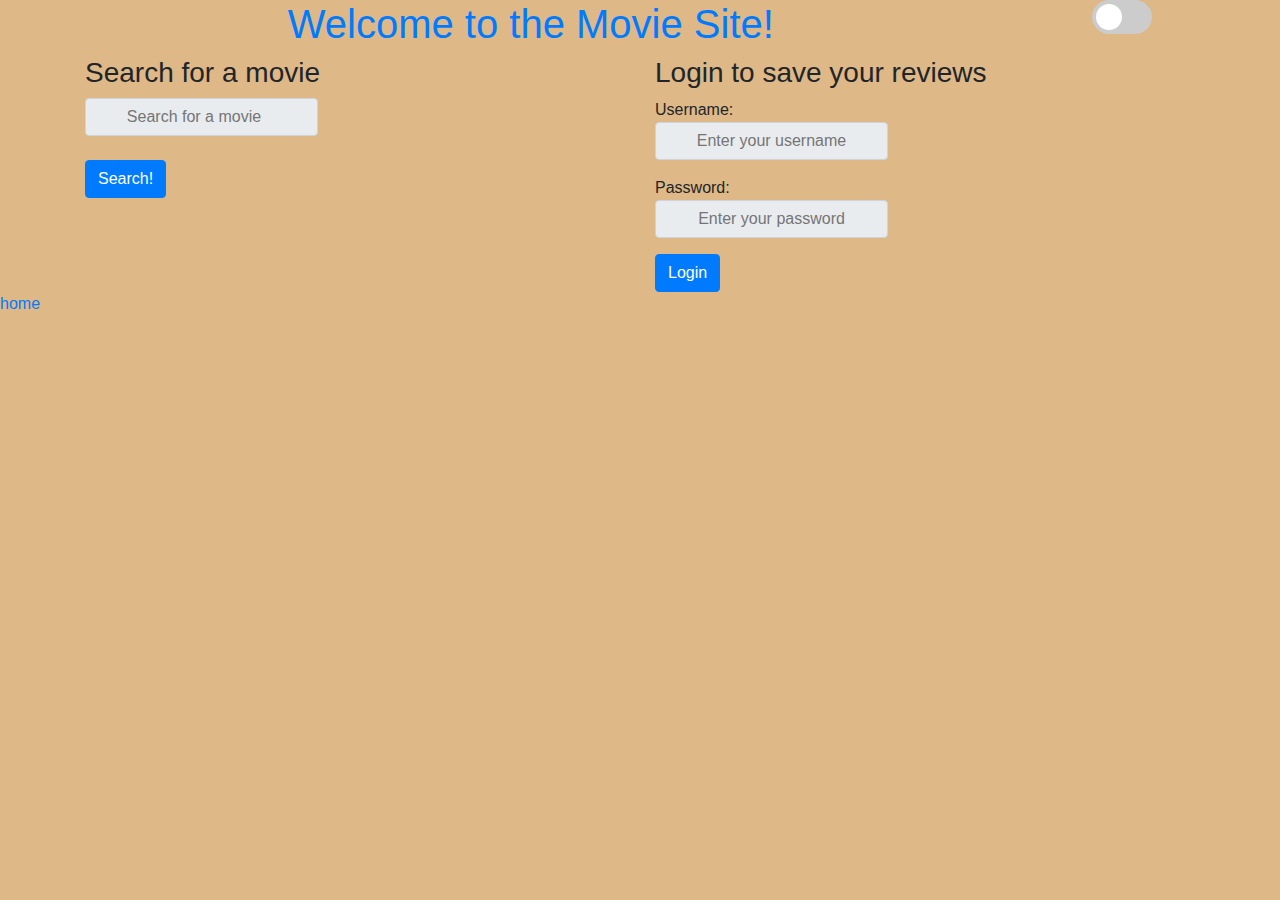
==== webpages/index.html @ bb1ca31a "added to the review form" ====
<!DOCTYPE html>
<html lang="en">
<head>
    <meta charset="UTF-8">
    <meta http-equiv="X-UA-Compatible" content="IE=edge">
    <meta name="viewport" content="width=device-width, initial-scale=1.0">
    <title>Movie Review Hub</title>
    <link rel="stylesheet" href="https://cdn.jsdelivr.net/npm/bootstrap@4.3.1/dist/css/bootstrap.min.css" integrity="sha384-ggOyR0iXCbMQv3Xipma34MD+dH/1fQ784/j6cY/iJTQUOhcWr7x9JvoRxT2MZw1T" crossorigin="anonymous">
    <link id="theme" rel="stylesheet" type="text/css" href="..\stylesheets\styles-light.css"/>
    <link rel="stylesheet" href="..\stylesheets\styles.css"/>
</head>
<body>
    <div class="row" id="banner">
        <div class="col row justify-content-center">
        <h1><a href="index.html">Welcome to the Movie Site!</a></h1>
        </div>
        <div class="col-2">
            <label class="switch">
            <input id="theme-toggle" onclick="darkModeToggle()" type="checkbox">
            <span class="slider round"></span>
            </label>
         </div>
    </div>
    <div class="container">
        <div class="row">
            <div id="SearchSpan" class="col order-first">
                <h3>Search for a movie</h3>
                <form action="searchResults.html" method="GET">
                <input required type="search" id="movieSearchInput" class="input-group-text" placeholder="Search for a movie" name="input">
            </br>
                <button id="movieSearchSubmit" class="btn btn-primary" type="submit">Search!</button>
            </form>
            </div>
            <div id="login" class="col order-last">
                <h3>Login to save your reviews</h3>
                <form name="loginForm" method="post">
                    <p>Username: <input class="input-group-text" type="text" placeholder="Enter your username"></p>
                    <p>Password: <input class="input-group-text" type="password" placeholder="Enter your password"></p>
                    <button class="btn btn-primary" type="submit" for="loginForm">Login</button>
                </form>
            </div>
        </div>
    </div>

</body>
<footer>  <a href="index.html">home</a></footer>
<script src="..\scripts\homescript.js"></script>
<script src="..\scripts\universalScript.js"></script>
</html>
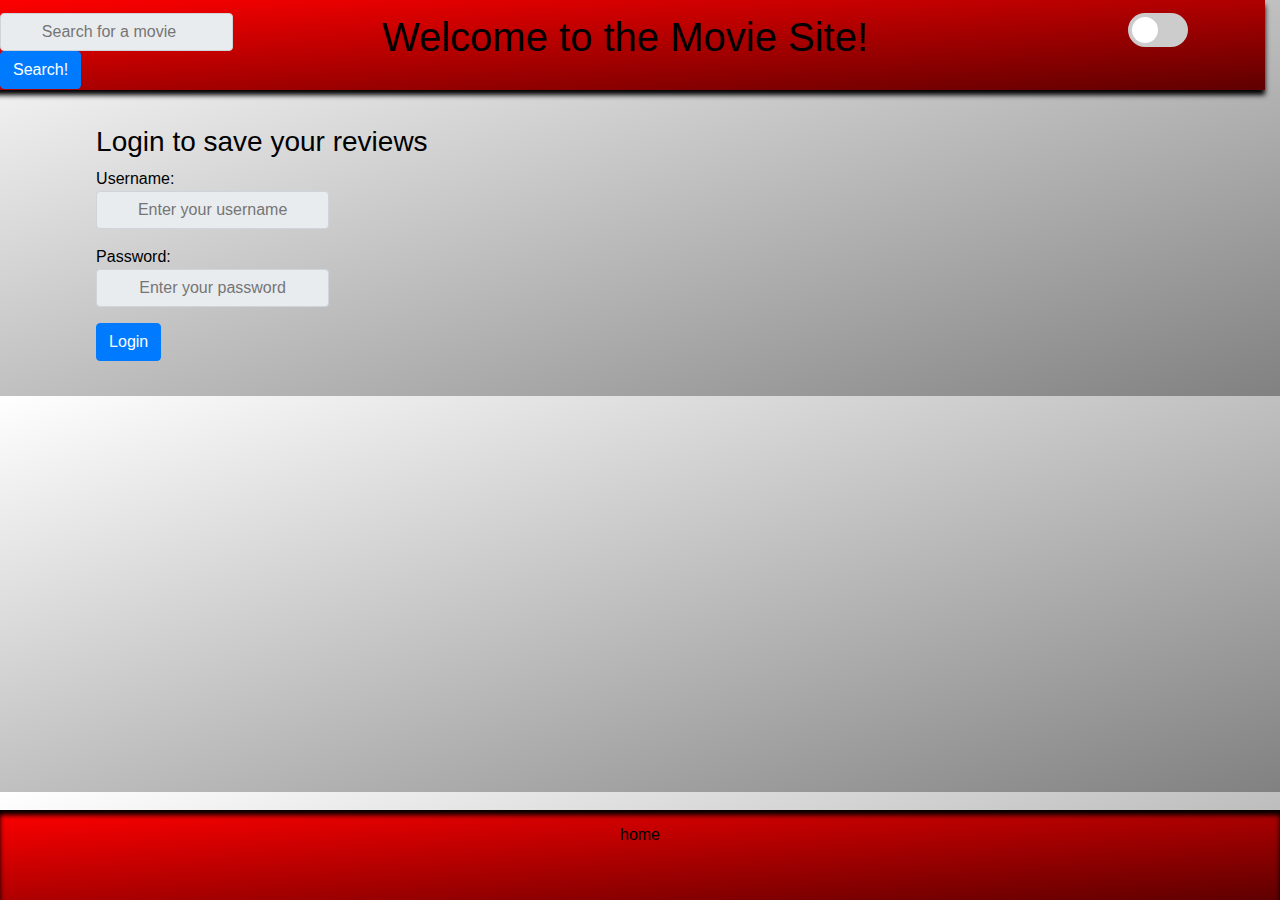
==== commit 14a72e29: "Merge pull request #10 from tgseufert/TSbranch" ====
--- a/webpages/index.html
+++ b/webpages/index.html
@@ -8,29 +8,33 @@
     <link rel="stylesheet" href="https://cdn.jsdelivr.net/npm/bootstrap@4.3.1/dist/css/bootstrap.min.css" integrity="sha384-ggOyR0iXCbMQv3Xipma34MD+dH/1fQ784/j6cY/iJTQUOhcWr7x9JvoRxT2MZw1T" crossorigin="anonymous">
     <link id="theme" rel="stylesheet" type="text/css" href="..\stylesheets\styles-light.css"/>
     <link rel="stylesheet" href="..\stylesheets\styles.css"/>
+    <link rel="stylesheet" href="..\stylesheets\home.css"/>
 </head>
 <body>
     <div class="row" id="banner">
+
+        <div class="col-2" id="search">
+            <form action="searchResults.html" method="GET" class="form-inline">
+                <input required type="search" id="movieSearchInput" class="input-group-text" placeholder="Search for a movie" name="input">
+                <button id="movieSearchSubmit" class="btn btn-primary" type="submit">Search!</button>
+            </form>
+        </div>
+
         <div class="col row justify-content-center">
         <h1><a href="index.html">Welcome to the Movie Site!</a></h1>
         </div>
+
         <div class="col-2">
             <label class="switch">
             <input id="theme-toggle" onclick="darkModeToggle()" type="checkbox">
             <span class="slider round"></span>
             </label>
          </div>
+
     </div>
     <div class="container">
         <div class="row">
-            <div id="SearchSpan" class="col order-first">
-                <h3>Search for a movie</h3>
-                <form action="searchResults.html" method="GET">
-                <input required type="search" id="movieSearchInput" class="input-group-text" placeholder="Search for a movie" name="input">
-            </br>
-                <button id="movieSearchSubmit" class="btn btn-primary" type="submit">Search!</button>
-            </form>
-            </div>
+
             <div id="login" class="col order-last">
                 <h3>Login to save your reviews</h3>
                 <form name="loginForm" method="post">
@@ -42,8 +46,12 @@
         </div>
     </div>
 
+    <div class="footer">
+        <a href="index.html">home</a>
+    </div>
+
 </body>
-<footer>  <a href="index.html">home</a></footer>
+
 <script src="..\scripts\homescript.js"></script>
 <script src="..\scripts\universalScript.js"></script>
 </html>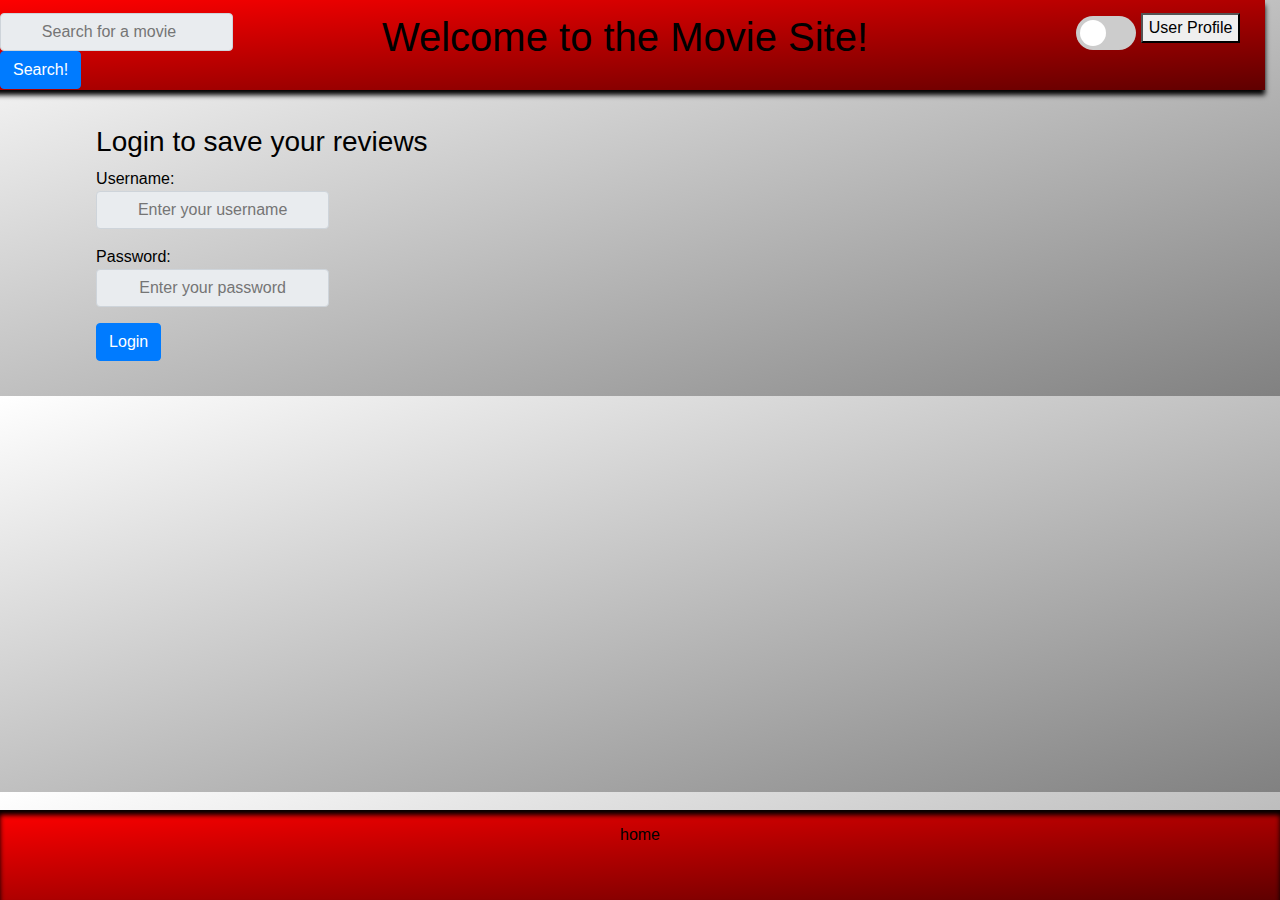
==== commit d5155bb2: "MAJOR restructur of login.js which now -hopefully- works with fetch api on connecting to backend" ====
--- a/webpages/index.html
+++ b/webpages/index.html
@@ -29,6 +29,8 @@
             <input id="theme-toggle" onclick="darkModeToggle()" type="checkbox">
             <span class="slider round"></span>
             </label>
+            <!-- Button which links to profile -->
+            <button class="profile-button" onclick="location.assign('../webpages/userPage.html')">User Profile</button>
          </div>
 
     </div>
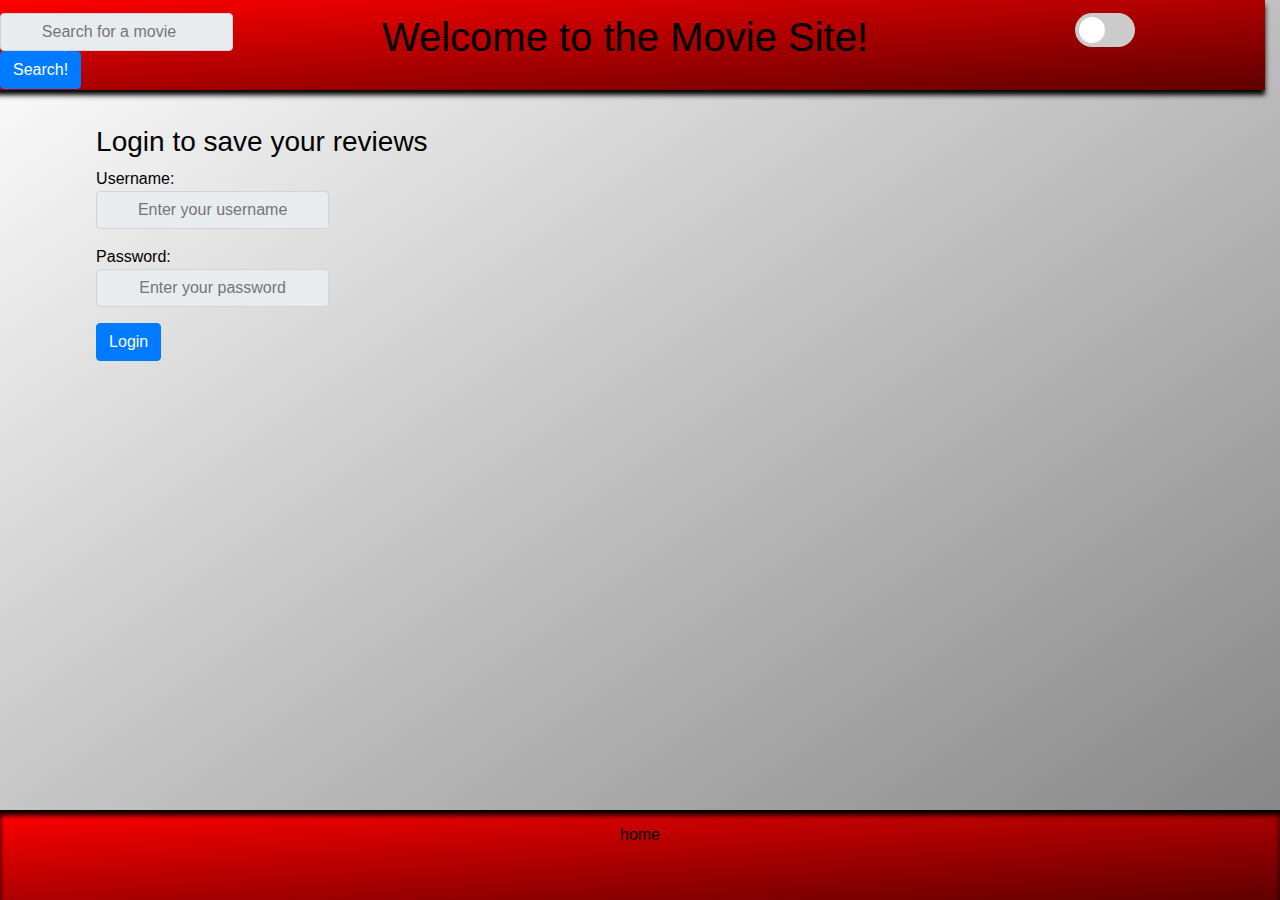
==== commit c3de058c: "major css fixeds" ====
--- a/webpages/index.html
+++ b/webpages/index.html
@@ -13,7 +13,7 @@
 <body>
     <div class="row" id="banner">
 
-        <div class="col-2" id="search">
+        <div class="col-3" id="search">
             <form action="searchResults.html" method="GET" class="form-inline">
                 <input required type="search" id="movieSearchInput" class="input-group-text" placeholder="Search for a movie" name="input">
                 <button id="movieSearchSubmit" class="btn btn-primary" type="submit">Search!</button>
@@ -24,13 +24,11 @@
         <h1><a href="index.html">Welcome to the Movie Site!</a></h1>
         </div>
 
-        <div class="col-2">
+        <div class="col-3">
             <label class="switch">
             <input id="theme-toggle" onclick="darkModeToggle()" type="checkbox">
             <span class="slider round"></span>
             </label>
-            <!-- Button which links to profile -->
-            <button class="profile-button" onclick="location.assign('../webpages/userPage.html')">User Profile</button>
          </div>
 
     </div>
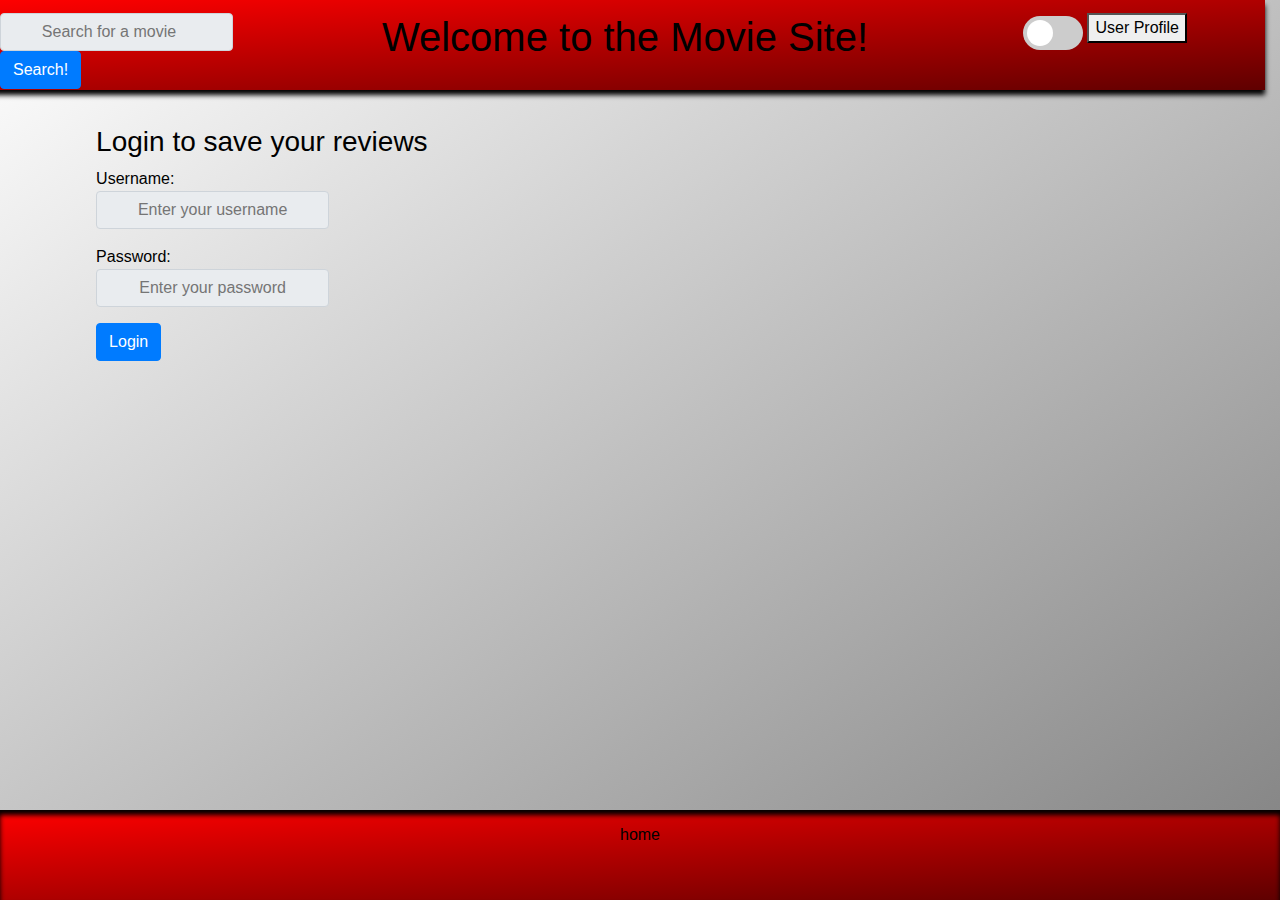
==== commit c66baa70: "Merge pull request #14 from tylerdan/main" ====
--- a/webpages/index.html
+++ b/webpages/index.html
@@ -10,7 +10,7 @@
     <link rel="stylesheet" href="..\stylesheets\styles.css"/>
     <link rel="stylesheet" href="..\stylesheets\home.css"/>
 </head>
-<body>
+<body  onload="checkCookie()">
     <div class="row" id="banner">
 
         <div class="col-3" id="search">
@@ -29,6 +29,9 @@
             <input id="theme-toggle" onclick="darkModeToggle()" type="checkbox">
             <span class="slider round"></span>
             </label>
+            <!-- Button which links to profile -->
+            <!-- links to login page if no login cookie set -->
+            <button id="profile-button">User Profile</button>
          </div>
 
     </div>
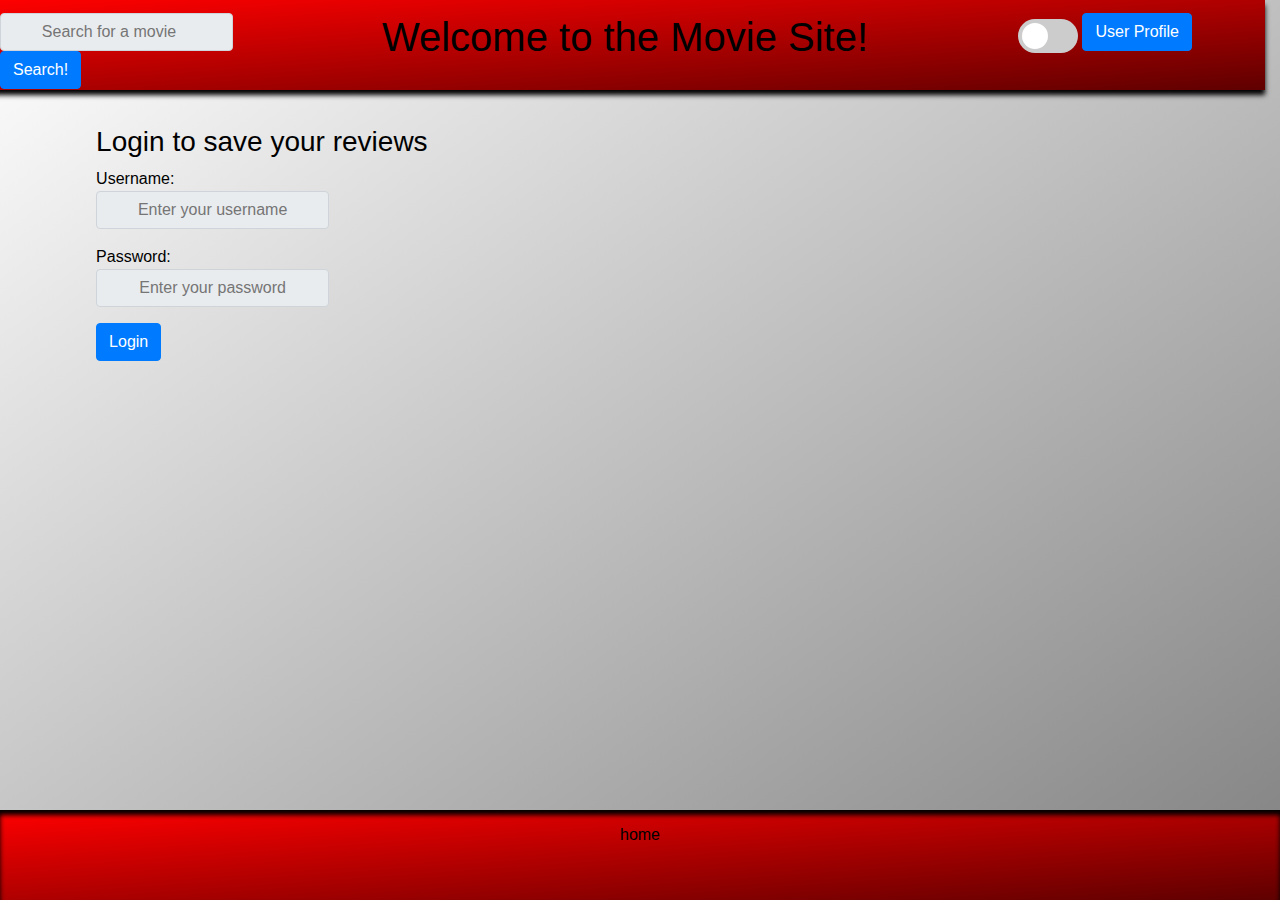
==== commit 2fb0d015: "Merge pull request #19 from tgseufert/TSbranch" ====
--- a/webpages/index.html
+++ b/webpages/index.html
@@ -31,7 +31,7 @@
             </label>
             <!-- Button which links to profile -->
             <!-- links to login page if no login cookie set -->
-            <button id="profile-button">User Profile</button>
+            <button id="profile-button" class="btn btn-primary">User Profile</button>
          </div>
 
     </div>
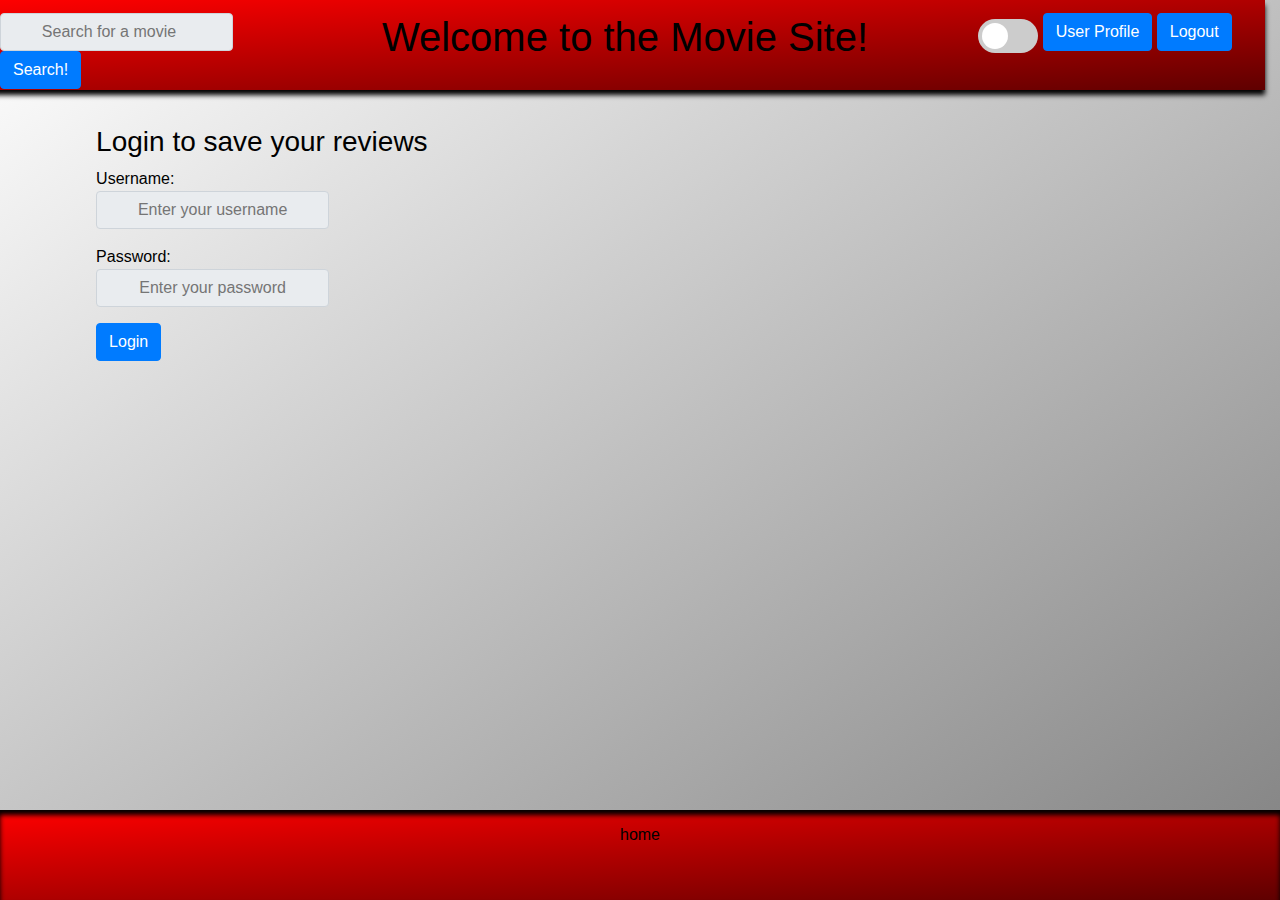
==== commit 14604a40: "Merge pull request #24 from tylerdan/main" ====
--- a/webpages/index.html
+++ b/webpages/index.html
@@ -32,6 +32,7 @@
             <!-- Button which links to profile -->
             <!-- links to login page if no login cookie set -->
             <button id="profile-button" class="btn btn-primary">User Profile</button>
+            <button id="logout" class="btn btn-primary" onclick="deleteCookie()">Logout</button>
          </div>
 
     </div>
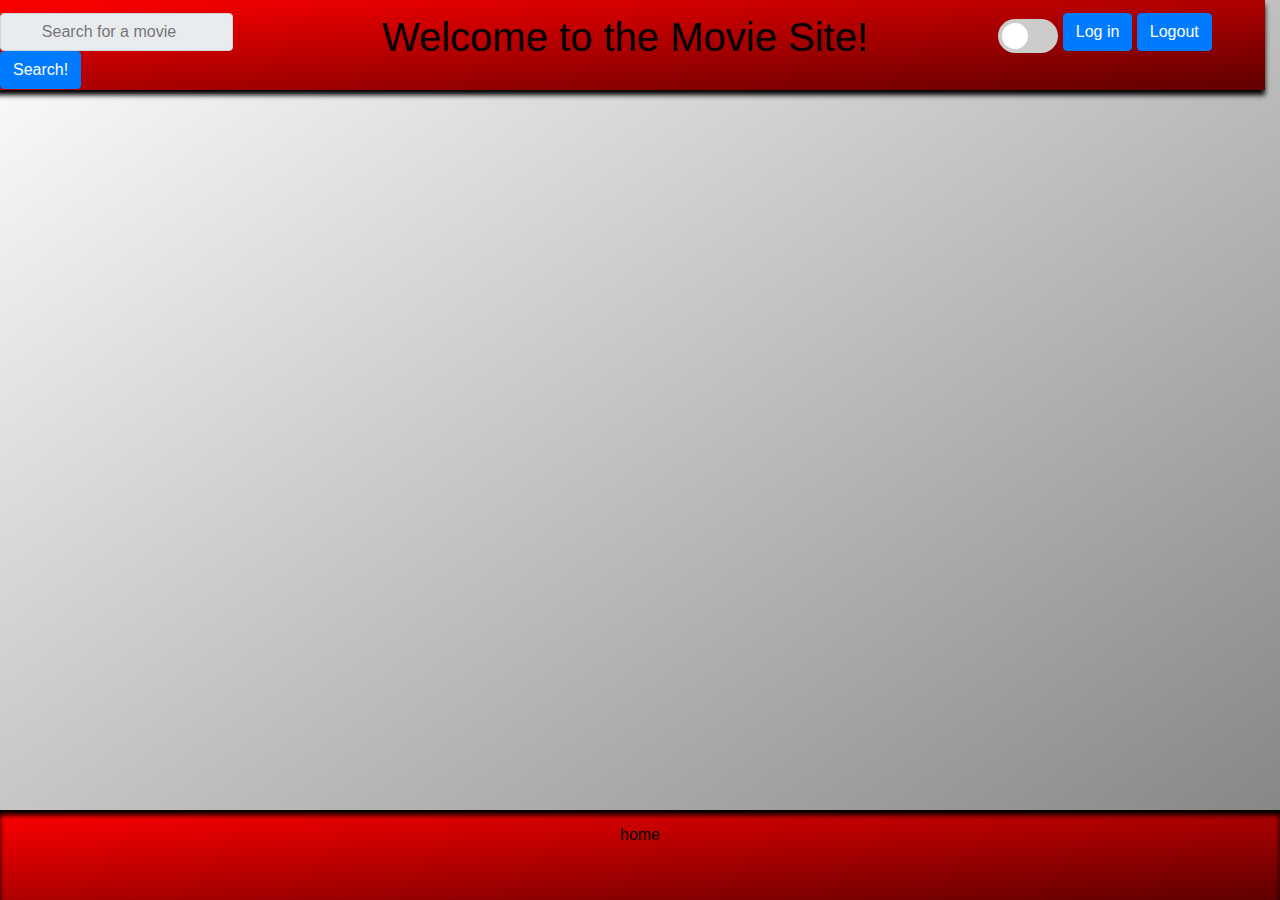
==== commit 18e7eb94: "Update index.html" ====
--- a/webpages/index.html
+++ b/webpages/index.html
@@ -31,12 +31,12 @@
             </label>
             <!-- Button which links to profile -->
             <!-- links to login page if no login cookie set -->
-            <button id="profile-button" class="btn btn-primary">User Profile</button>
+            <button id="profile-button" class="btn btn-primary">Log in</button>
             <button id="logout" class="btn btn-primary" onclick="deleteCookie()">Logout</button>
          </div>
 
     </div>
-    <div class="container">
+<!--     <div class="container">
         <div class="row">
 
             <div id="login" class="col order-last">
@@ -48,7 +48,7 @@
                 </form>
             </div>
         </div>
-    </div>
+    </div> -->
 
     <div class="footer">
         <a href="index.html">home</a>
@@ -58,4 +58,4 @@
 
 <script src="..\scripts\homescript.js"></script>
 <script src="..\scripts\universalScript.js"></script>
-</html>+</html>
